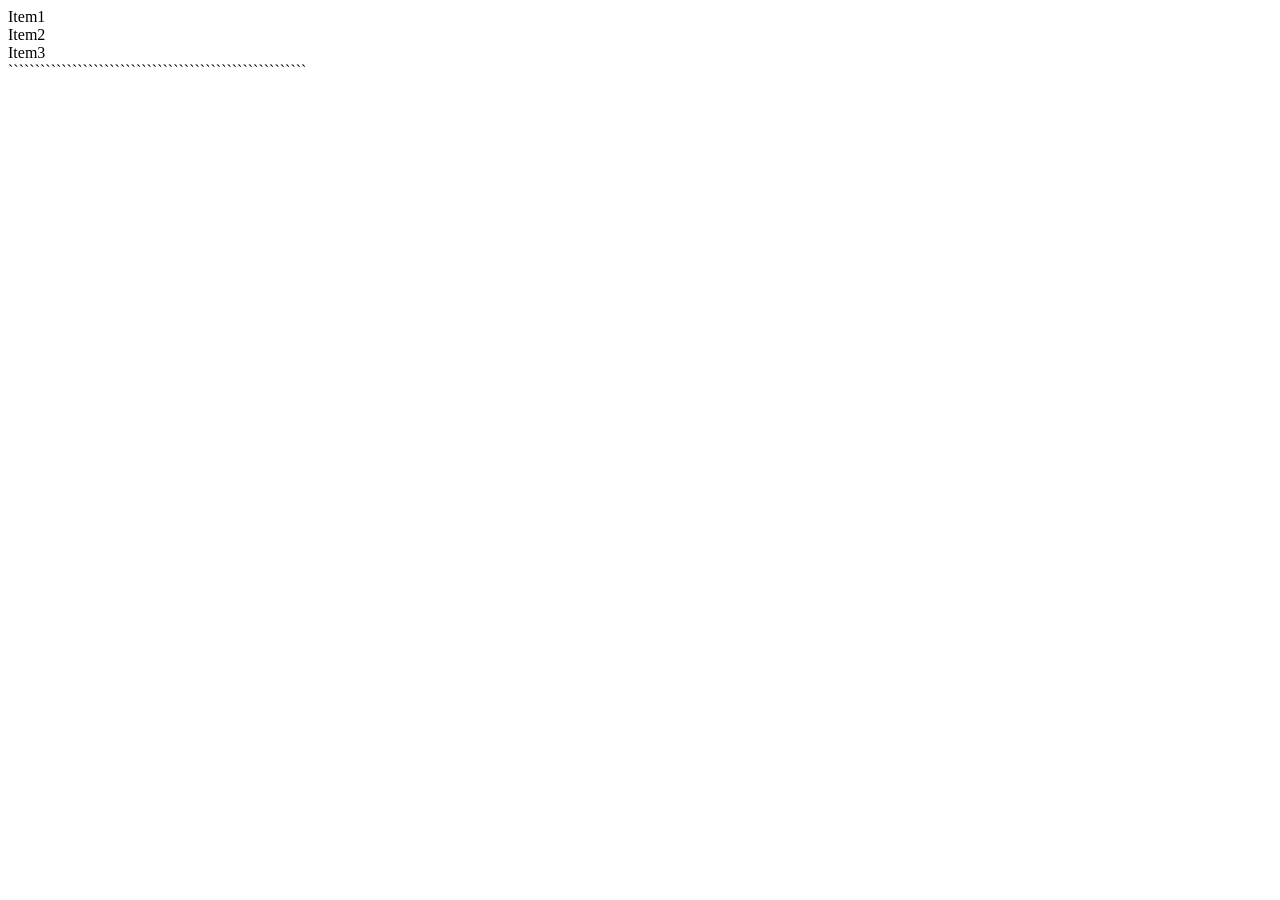
==== index.html @ 600e2b22 "MERN" ====
<!DOCTYPE html>
<html lang="en">
  <head>
    <meta charset="UTF-8" />
    <meta name="viewport" content="width=device-width, initial-scale=1.0" />
    <title>Css</title>
    <link rel="stylesheet" href="style.css">
  </head>
  <body>
    <div class="section">
      <div class="items">Item1</div>
      <div class="items">Item2</div>
      <div class="items">Item3</div>
    ````````````````````````````````````````````````````````
    </div>
  </body>
</html>
---- style.css ----
span{
    font-family: sans-serif;
    color: rgb(98, 255, 0);
    font-weight: 100px;
}
h1{
    color: rgb(69, 203, 71);
}
.info{
    color: blue;
}
.title {
    color:rgb(255, 255, 100); /* red, green, blue: 0-255 8 bit  */
    color: #f000f0; /* HEX: 0-9 ,A ,B , C , D ,E ,F  */
    background-color: aqua;
    width: 50%;
}

.description {
    color: rgb(0, 107, 200);
    font-size: 2rem;
}
.title{
    text-align: center;/* left , right, center, justify */ 
    text-decoration: underline;
    text-transform: uppercase; /* uppercase, lowercase, capitalize*/
    word-spacing: 15px;
    letter-spacing: 5px;
    text-shadow: -10px -10px 10px black;
}

.description{
text-align: justify; 
line-height: 1.25;   
}

/* font properties */
.description{
    font-family:Arial, Helvetica, sans-serif;
   font-size: 50px;
   font-weight: bold;
   font-style: italic;
}


/* Box-model  properties */

.box{
    height: 100px;
    width: 100px;
    background-color: hwb(328 57% 13%);
    margin: 10px; /* All side same */
    margin: 10px 15px; /* top-bottom left-right */
    border: 5px solid rgb(244, 173, 173);/*  */
    padding:10px;
    
}
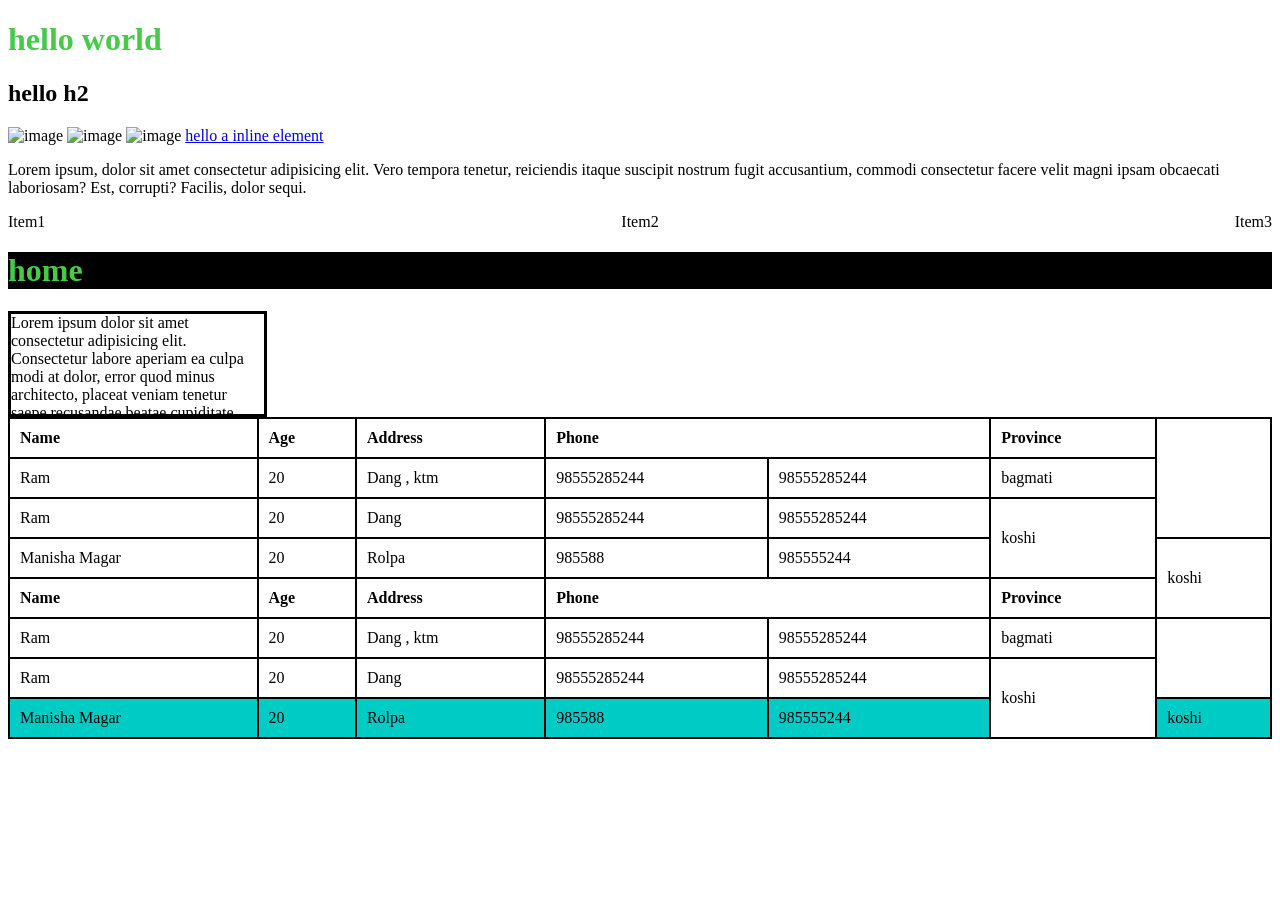
==== commit 507a0475: "from" ====
--- a/index.html
+++ b/index.html
@@ -1,17 +1,124 @@
-<!DOCTYPE html>
+<!doctype html>
 <html lang="en">
   <head>
     <meta charset="UTF-8" />
     <meta name="viewport" content="width=device-width, initial-scale=1.0" />
     <title>Css</title>
-    <link rel="stylesheet" href="style.css">
+    <link rel="stylesheet" href="style.css" />
+    <style>
+      .div-home {
+        background: #000;
+      }
+    </style>
   </head>
   <body>
+    <h1>hello world</h1>
+    <h2>hello h2</h2>
+    <img src="https://picsum.photos/200/300?grayscale" alt="image" />
+    <img src="https://picsum.photos/200/300?grayscale" alt="image" />
+    <img src="https://picsum.photos/200/300?grayscale" alt="image" />
+    <a href="#"> hello a inline element </a>
+    <p>
+      Lorem ipsum, dolor sit amet consectetur adipisicing elit. Vero tempora
+      tenetur, reiciendis itaque suscipit nostrum fugit accusantium, commodi
+      consectetur facere velit magni ipsam obcaecati laboriosam? Est, corrupti?
+      Facilis, dolor sequi.
+    </p>
+
     <div class="section">
       <div class="items">Item1</div>
       <div class="items">Item2</div>
       <div class="items">Item3</div>
-    ````````````````````````````````````````````````````````
     </div>
+    <div class="div-home">
+      <h1>home</h1>
+    </div>
+
+    <div class="overflow-box">
+      Lorem ipsum dolor sit amet consectetur adipisicing elit. Consectetur
+      labore aperiam ea culpa modi at dolor, error quod minus architecto,
+      placeat veniam tenetur saepe recusandae beatae cupiditate distinctio
+      voluptates possimus maxime nisi? Illum esse voluptate dicta accusantium
+      corporis aliquid aperiam dignissimos vitae quas quo et optio earum
+      consequatur laborum, doloremque eos debitis nobis architecto. Animi sed
+      placeat aut, eum quae laborum facere, at vel molestiae quam fugit
+      quisquam, sapiente adipisci suscipit corrupti quos? Quaerat consequatur
+      assumenda, amet velit labore animi iste numquam hic, dolore ducimus
+      molestiae temporibus enim fugit error. Tempore nisi temporibus similique
+      enim distinctio earum consequuntur ut ratione!
+    </div>
+
+    <table>
+      <tr>
+        <th>Name</th>
+        <th>Age</th>
+        <th>Address</th>
+        <th colspan="2">Phone</th>
+        <th> Province</th>
+      </tr>
+      <tr>
+        <td>Ram</td>
+        <td>20</td>
+        <td >Dang , ktm </td>
+        <td>98555285244</td>
+        <td>98555285244</td>
+        <td>bagmati</td>
+      </tr>
+
+      <tr>
+        <td>Ram</td>
+        <td>20</td>
+        <td>Dang</td>
+        <td>98555285244</td>
+        <td>98555285244</td>
+        <td rowspan="2">koshi</td>
+      </tr>
+      <tr>
+        <td>Manisha Magar</td>
+        <td>20</td>
+        <td>Rolpa</td>
+        <td>985588</td>
+        <td>985555244</td>
+        <td rowspan="2">koshi</td>
+      </tr>
+      <tr>
+        <th>Name</th>
+        <th>Age</th>
+        <th>Address</th>
+        <th colspan="2">Phone</th>
+        <th> Province</th>
+      </tr>
+      <tr>
+        <td>Ram</td>
+        <td>20</td>
+        <td >Dang , ktm </td>
+        <td>98555285244</td>
+        <td>98555285244</td>
+        <td>bagmati</td>
+      </tr>
+
+      <tr>
+        <td>Ram</td>
+        <td>20</td>
+        <td>Dang</td>
+        <td>98555285244</td>
+        <td>98555285244</td>
+        <td rowspan="2">koshi</td>
+      </tr>
+      <tr>
+        <td>Manisha Magar</td>
+        <td>20</td>
+        <td>Rolpa</td>
+        <td>985588</td>
+        <td>985555244</td>
+        <td rowspan="2">koshi</td>
+      </tr>
+    </table>
+
+
+
+
+
+    
   </body>
 </html>
--- a/style.css
+++ b/style.css
@@ -1,57 +1,174 @@
-span{
-    font-family: sans-serif;
-    color: rgb(98, 255, 0);
-    font-weight: 100px;
+span {
+  font-family: sans-serif;
+  color: rgb(98, 255, 0);
+  font-weight: 100px;
 }
-h1{
-    color: rgb(69, 203, 71);
+h1 {
+  color: rgb(69, 203, 71);
 }
-.info{
-    color: blue;
+.info {
+  color: blue;
 }
+
 .title {
-    color:rgb(255, 255, 100); /* red, green, blue: 0-255 8 bit  */
-    color: #f000f0; /* HEX: 0-9 ,A ,B , C , D ,E ,F  */
-    background-color: aqua;
-    width: 50%;
+  color: rgb(255, 255, 100); /* red, green, blue: 0-255 8 bit  */
+  color: #f000f0; /* HEX: 0-9 ,A ,B , C , D ,E ,F  */
+  background-color: aqua;
+  width: 50%;
 }
 
 .description {
-    color: rgb(0, 107, 200);
-    font-size: 2rem;
+  color: rgb(0, 107, 200);
+  font-size: 2rem;
 }
-.title{
-    text-align: center;/* left , right, center, justify */ 
-    text-decoration: underline;
-    text-transform: uppercase; /* uppercase, lowercase, capitalize*/
-    word-spacing: 15px;
-    letter-spacing: 5px;
-    text-shadow: -10px -10px 10px black;
+.title {
+  text-align: center; /* left , right, center, justify */
+  text-decoration: underline;
+  text-transform: uppercase; /* uppercase, lowercase, capitalize*/
+  word-spacing: 15px;
+  letter-spacing: 5px;
+  text-shadow: -10px -10px 10px black;
 }
 
-.description{
-text-align: justify; 
-line-height: 1.25;   
+.description {
+  text-align: justify;
+  line-height: 1.25;
 }
 
 /* font properties */
-.description{
-    font-family:Arial, Helvetica, sans-serif;
-   font-size: 50px;
-   font-weight: bold;
-   font-style: italic;
+.description {
+  font-family: Arial, Helvetica, sans-serif;
+  font-size: 50px;
+  font-weight: bold;
+  font-style: italic;
+}
+
+/* Box-model  properties */
+
+.box {
+  height: 100px;
+  width: 100px;
+  background-color: hwb(328 57% 13%);
+  margin: 10px; /* All side same */
+  margin: 10px 15px; /* top-bottom left-right */
+  border: 5px solid rgb(244, 173, 173); /*  */
+  padding: 10px;
+}
+
+/* diplay property */
+.container {
+  height: 100px;
+  width: 100%;
+  background-color: aquamarine;
+  display: block;
+}
+.card {
+  height: 100px;
+  width: 100px;
+  background-color: rgb(31, 6, 216);
+  display: block;
+}
+.section {
+  display: flex;
+  direction: row; /* */
+  justify-content: space-between;
+  gap: 10px;
+}
+.item1 {
+  height: 100px;
+  width: 100px;
+  background-color: blueviolet;
+}
+
+.item2 {
+  height: 150px;
+  width: 100px;
+  background-color: rgb(0, 249, 149);
+}
+.item3 {
+  height: 100px;
+  width: 100px;
+  background-color: rgb(50, 11, 85);
+}
+
+.item4 {
+  height: 150px;
+  width: 100px;
+  background-color: rgb(0, 249, 149);
+}
+.item5 {
+  height: 100px;
+  width: 100px;
+  background-color: rgb(255, 149, 11);
+}
+nav {
+  display: flex;
+  justify-content: space-between;
+  gap: 10px;
+}
+/* List properties */
+
+.list {
+  list-style: square; /* Disc ,circle, none*/
+}
+
+/*Pseudo (fake) class properties*/
+.title:hover {
+  color: red;
+}
+
+.list li:first-child {
+  color: #f000f0;
+}
+.list li:nth-child(4) {
+  color: #00ccc5;
+}
+.list li:nth-child(odd) {
+  color: #ff0008;
 }
 
 
-/* Box-model  properties */
+input {
+  background-color: red;
+}
+input:disabled {
+  background-color: grey;
+}
 
-.box{
-    height: 100px;
-    width: 100px;
-    background-color: hwb(328 57% 13%);
-    margin: 10px; /* All side same */
-    margin: 10px 15px; /* top-bottom left-right */
-    border: 5px solid rgb(244, 173, 173);/*  */
-    padding:10px;
-    
-}+/* Units : px{pixcel, em(relative to parent, rem:( relative to root), vh(viewing height), vw(view width), in (inch), cm */
+.units {
+  color: #00ccc5;
+  font-size: 1.5rem;
+}
+.unit-box {
+  font-size: 20px;
+  width: 100%;
+  background-color: #f000f0;
+  height: 100vh;
+}
+/*overflow properties*/
+.overflow-box {
+  border: 3px solid;
+  width: 20%;
+  height: 100px;
+  overflow-x: hidden; /* visible, scroll, auto */
+}
+.overflow-box p {
+  color: black;
+}
+
+table {
+  width: 100%;
+  border: 2px solid black;
+  border-collapse: collapse;
+}
+
+table,th,td {
+  border: 2px solid black;
+  padding: 10px;
+  text-align: left;
+  align-items: center;
+}
+tbody tr:last-child{
+  background-color: #00ccc5;
+}
